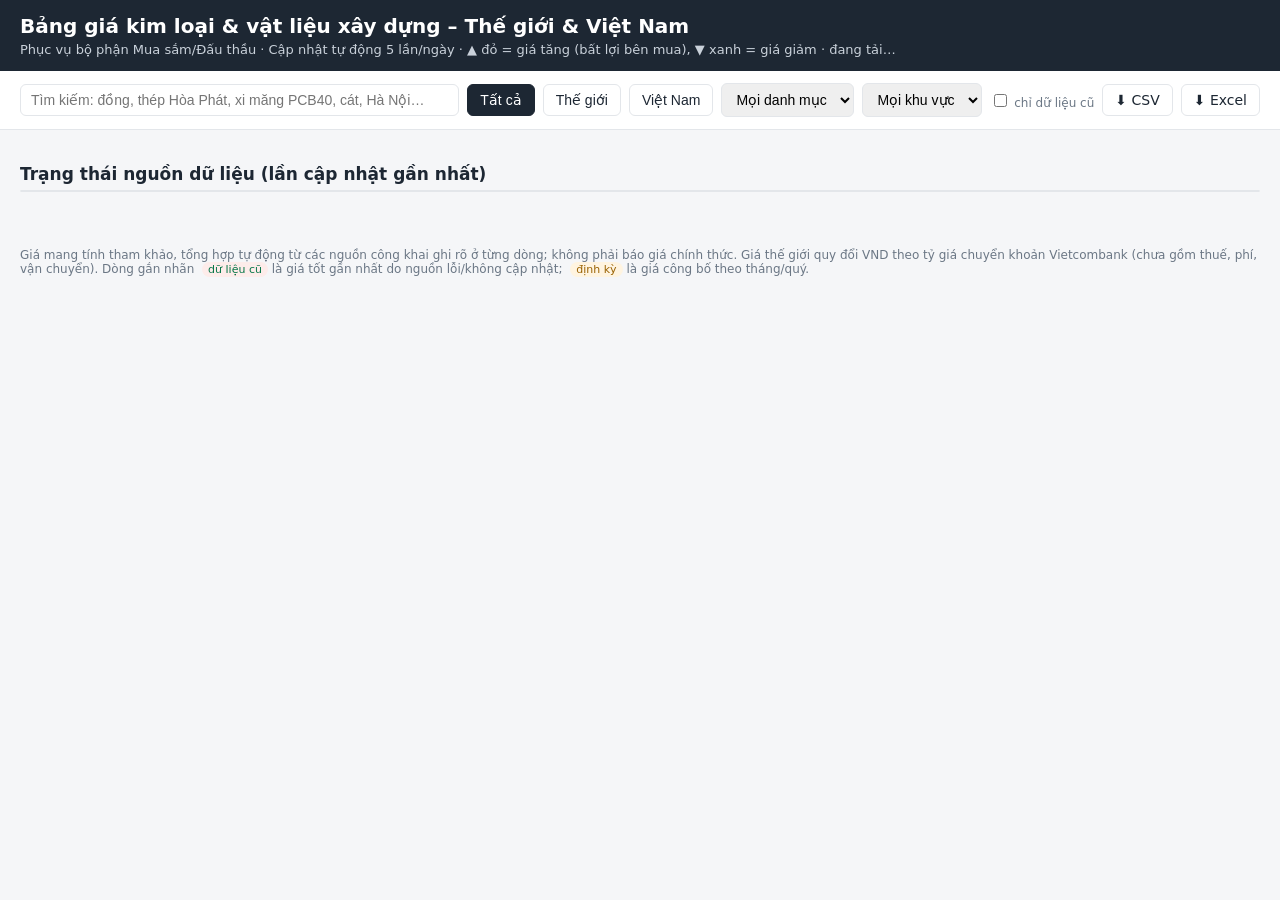
==== static/index.html @ 46d3719f "QA: giao diện navy/champagne cho Bảng giá & Dự báo, bỏ probe /api trên GitHub Pages, màu ▲đỏ/▼xanh t" ====
<!doctype html>
<html lang="vi"><head><meta charset="utf-8"><meta name="viewport" content="width=device-width,initial-scale=1">
<title>Bảng giá kim loại & vật liệu xây dựng</title>
<style>
:root{--bg:#f5f6f8;--card:#fff;--b:#e3e6ea;--t:#1d2733;--m:#6b7785;--up:#b42318;--dn:#067647;--acc:#8a6d3b}
*{box-sizing:border-box}body{margin:0;font-family:system-ui,-apple-system,"Segoe UI",Roboto,Arial,sans-serif;background:var(--bg);color:var(--t);font-size:14px}
header{background:#1d2733;color:#fff;padding:14px 20px}header h1{margin:0;font-size:20px}header .sub{color:#c9d1da;font-size:13px;margin-top:4px}
.bar{display:flex;flex-wrap:wrap;gap:8px;align-items:center;padding:12px 20px;background:var(--card);border-bottom:1px solid var(--b);position:sticky;top:0;z-index:5}
.bar input[type=search],.bar select{padding:7px 10px;border:1px solid var(--b);border-radius:6px;font-size:14px}.bar input[type=search]{flex:1;min-width:180px}
button,.btn{padding:7px 12px;border:1px solid var(--b);border-radius:6px;background:#fff;cursor:pointer;font-size:14px;color:var(--t);text-decoration:none}
button.on{background:#1d2733;color:#fff;border-color:#1d2733}
main{padding:12px 20px 40px}.kpis{display:flex;flex-wrap:wrap;gap:10px;margin-bottom:12px}
.kpi{background:var(--card);border:1px solid var(--b);border-radius:8px;padding:10px 14px;min-width:170px}.kpi .l{color:var(--m);font-size:12px}.kpi .v{font-size:18px;font-weight:600}
h2{font-size:17px;margin:22px 0 6px}h3{font-size:14px;margin:14px 0 4px;color:var(--acc)}
.tw{overflow-x:auto;background:var(--card);border:1px solid var(--b);border-radius:8px}
table{border-collapse:collapse;width:100%}th,td{padding:7px 9px;border-bottom:1px solid var(--b);text-align:left;white-space:nowrap}
th{background:#fafbfc;font-weight:600;font-size:12px;color:var(--m)}td.n{text-align:right;font-variant-numeric:tabular-nums}
td.name{white-space:normal;min-width:220px}tr:hover td{background:#fbfaf6}.up{color:var(--up)}.dn{color:var(--dn)}
.tag{display:inline-block;font-size:11px;padding:1px 6px;border-radius:9px;background:#eef1f4;color:var(--m);margin-left:4px}
.stale{background:#fdecea;color:var(--dn)}.per{background:#fff4e0;color:#9a6200}
.note{color:var(--m);font-size:12px}a{color:#2257a6}
#modal{display:none;position:fixed;inset:0;background:rgba(0,0,0,.45);z-index:20;align-items:center;justify-content:center}
#modal .box{background:#fff;border-radius:10px;padding:16px;width:min(900px,94vw)}#modal .hd{display:flex;justify-content:space-between;align-items:center}
.src{font-size:12px;color:var(--m)}footer{padding:16px 20px;color:var(--m);font-size:12px}
@media(max-width:700px){th:nth-child(n+7),td:nth-child(n+7){display:none}header h1{font-size:17px}}
</style></head><body>
<header><h1>Bảng giá kim loại &amp; vật liệu xây dựng – Thế giới &amp; Việt Nam</h1>
<div class="sub">Phục vụ bộ phận Mua sắm/Đấu thầu · Cập nhật tự động 5 lần/ngày · ▲ đỏ = giá tăng (bất lợi bên mua), ▼ xanh = giá giảm · <span id="upd">đang tải…</span></div></header>
<div class="bar">
 <input type="search" id="q" placeholder="Tìm kiếm: đồng, thép Hòa Phát, xi măng PCB40, cát, Hà Nội…">
 <button data-g="" class="on">Tất cả</button><button data-g="world">Thế giới</button><button data-g="vn">Việt Nam</button>
 <select id="cat"><option value="">Mọi danh mục</option></select>
 <select id="reg"><option value="">Mọi khu vực</option></select>
 <label class="note"><input type="checkbox" id="staleOnly"> chỉ dữ liệu cũ</label>
 <a class="btn" id="csv" href="api/export.csv">⬇ CSV</a><a class="btn" id="xlsx" href="api/export.xlsx">⬇ Excel</a>
</div>
<main><div class="kpis" id="kpis"></div><div id="out"></div>
<h2>Trạng thái nguồn dữ liệu (lần cập nhật gần nhất)</h2><div class="tw"><table id="srcs"></table></div></main>
<footer>Giá mang tính tham khảo, tổng hợp tự động từ các nguồn công khai ghi rõ ở từng dòng; không phải báo giá chính thức. Giá thế giới quy đổi VND theo tỷ giá chuyển khoản Vietcombank (chưa gồm thuế, phí, vận chuyển). Dòng gắn nhãn <span class="tag stale">dữ liệu cũ</span> là giá tốt gần nhất do nguồn lỗi/không cập nhật; <span class="tag per">định kỳ</span> là giá công bố theo tháng/quý.</footer>
<div id="modal"><div class="box"><div class="hd"><b id="mt"></b><button onclick="closeM()">✕ Đóng</button></div>
<canvas id="ch" height="110"></canvas><div class="src" id="ms"></div></div></div>
<script src="static/chart.umd.min.js"></script>
<script>
let DATA=null,G="",chart=null,STATIC=false;
const nf=(v,d)=>v==null?"–":Number(v).toLocaleString("vi-VN",{maximumFractionDigits:d??(Math.abs(v)<10000?2:0)});
const tz=s=>s?new Date(s).toLocaleString("vi-VN",{timeZone:"Asia/Ho_Chi_Minh",hour12:false}):"–";
const dfmt=s=>s?s.split("-").reverse().join("/"):"–";
const esc=s=>(s??"").toString().replace(/[&<>"]/g,c=>({"&":"&amp;","<":"&lt;",">":"&gt;",'"':"&quot;"}[c]));
const PERIODIC=r=>/thitruonghanghoa|Sở Xây dựng/.test(r.src);
const HOSTED=/github\.io$|netlify\.app$|pages\.dev$/.test(location.hostname)||location.protocol=="file:";
async function load(){let r=null;if(!HOSTED){try{r=await fetch("api/prices");if(!r.ok)throw 0;}catch(e){r=null}}
 if(!r){STATIC=true;r=await fetch("prices.json",{cache:"no-store"})}DATA=await r.json();
 document.getElementById("upd").textContent="Lần cập nhật gần nhất: "+tz(DATA.updated_at)+" (giờ VN)";
 const cats=[...new Set(DATA.items.map(i=>i.category))].sort(),regs=[...new Set(DATA.items.map(i=>i.region).filter(Boolean))].sort();
 cat.innerHTML='<option value="">Mọi danh mục</option>'+cats.map(c=>`<option>${esc(c)}</option>`).join("");
 reg.innerHTML='<option value="">Mọi khu vực</option>'+regs.map(c=>`<option>${esc(c)}</option>`).join("");
 kpis();render();srcs();}
function kpis(){const k=["fx_usd_vnd","lme_copper","lme_aluminium","te_rebar_shfe","te_ironore","vnsteel_hoa_phat_mien_bac_cb300_d10","sjc_bar"];
 document.getElementById("kpis").innerHTML=k.map(id=>DATA.items.find(i=>i.id==id)).filter(Boolean).map(i=>`<div class="kpi"><div class="l">${esc(i.name)}${i.region?" · "+esc(i.region):""}</div><div class="v">${nf(i.price)} <span class="note">${esc(i.unit)}</span></div>${chg(i.change_pct)}</div>`).join("");}
function chg(c){if(c==null)return'<span class="note">–</span>';const cl=c>0?"up":c<0?"dn":"";return`<span class="${cl}">${c>0?"▲ +":c<0?"▼ ":""}${c.toFixed(2)}%</span>`}
function match(i){const q=document.getElementById("q").value.trim().toLowerCase();
 if(G&&i.group!=G)return false;if(cat.value&&i.category!=cat.value)return false;if(reg.value&&i.region!=reg.value)return false;
 if(staleOnly.checked&&!i.stale)return false;
 if(q){const h=(i.name+" "+i.category+" "+(i.region||"")+" "+i.src+" "+(i.brand||"")).toLowerCase();
  const strip=s=>s.normalize("NFD").replace(/[\u0300-\u036f]/g,"").replace(/đ/g,"d");if(!q.split(/\s+/).every(w=>strip(h).includes(strip(w))))return false}
 return true}
function render(){const rows=DATA.items.filter(match);let h="";
 for(const g of[["world","🌐 Thị trường thế giới"],["vn","🇻🇳 Thị trường Việt Nam"]]){const gr=rows.filter(r=>r.group==g[0]);if(!gr.length)continue;
  h+=`<h2>${g[1]} <span class="note">(${gr.length} mặt hàng)</span></h2>`;
  for(const c of[...new Set(gr.map(r=>r.category))]){const cr=gr.filter(r=>r.category==c);
   h+=`<h3>${esc(c)}</h3><div class="tw"><table><tr><th>Mặt hàng</th><th>Khu vực</th><th style="text-align:right">Giá</th><th>Đơn vị</th><th style="text-align:right">Thay đổi</th><th style="text-align:right">Quy đổi VND</th><th>Ngày giá</th><th>Cập nhật</th><th>Nguồn</th><th></th></tr>`;
   for(const r of cr){h+=`<tr><td class="name">${esc(r.name)}${r.stale?'<span class="tag stale">dữ liệu cũ</span>':""}${PERIODIC(r)?'<span class="tag per">định kỳ</span>':""}${r.note?`<div class="note">${esc(r.note)}</div>`:""}</td>
<td>${esc(r.region||"")}</td><td class="n"><b>${nf(r.price)}${r.price_high?" – "+nf(r.price_high):""}</b></td><td>${esc(r.unit)}</td><td class="n">${chg(r.change_pct)}</td>
<td class="n">${r.vnd!=null?nf(r.vnd,0)+' <span class="note">'+esc(r.vnd_unit)+"</span>":"–"}</td><td>${dfmt(r.as_of)}</td><td class="note">${tz(r.last_ok)}</td>
<td><a href="${esc(r.url)}" target="_blank" rel="noopener">${esc(r.src)}</a></td><td><button class="hist" data-id="${esc(r.id)}">📈 Lịch sử</button></td></tr>`}
   h+="</table></div>"}}
 document.getElementById("out").innerHTML=h||'<p>Không có mặt hàng phù hợp.</p>';
 const p=new URLSearchParams();if(G)p.set("group",G);const qv=document.getElementById("q").value.trim();if(qv)p.set("q",qv);
 if(STATIC){csv.href="bang-gia.csv";xlsx.href="bang-gia.xlsx"}else{csv.href="api/export.csv?"+p;xlsx.href="api/export.xlsx?"+p}}
function srcs(){document.getElementById("srcs").innerHTML="<tr><th>Nguồn</th><th>Kết quả</th><th>Số mục</th><th>Thời điểm</th><th>Lỗi</th></tr>"+DATA.sources.map(s=>`<tr><td>${esc(s.source)}</td><td>${s.ok?'<span class="up">✔ OK</span>':'<span class="dn">✖ Lỗi</span>'}</td><td>${s.n}</td><td>${tz(s.fetched_at)}</td><td class="note">${esc(s.error||"")}</td></tr>`).join("")}
async function hist(id){const it=DATA.items.find(i=>i.id==id);const r=await(await fetch(STATIC?"history/"+encodeURIComponent(id)+".json":"api/history/"+encodeURIComponent(id))).json();
 mt.textContent=it.name+(it.region?" · "+it.region:"")+" ("+it.unit+")";ms.innerHTML=`Nguồn: <a href="${esc(it.url)}" target="_blank">${esc(it.src)}</a> · ${r.points.length} điểm dữ liệu (lịch sử được tích lũy từ ngày bắt đầu chạy hệ thống)`;
 modal.style.display="flex";if(chart)chart.destroy();
 chart=new Chart(ch,{type:"line",data:{labels:r.points.map(p=>dfmt(p.date)),datasets:[{label:it.unit,data:r.points.map(p=>p.price),borderColor:"#14325a",backgroundColor:"#b08d5722",fill:true,tension:.2,pointRadius:3}]},options:{plugins:{legend:{display:false}},scales:{y:{ticks:{callback:v=>nf(v)}}}}})}
function closeM(){modal.style.display="none"}
modal.addEventListener("click",e=>{if(e.target.id=="modal")closeM()});
document.addEventListener("click",e=>{const b=e.target.closest(".hist");if(b)hist(b.dataset.id);const g=e.target.closest("button[data-g]");
 if(g){G=g.dataset.g;document.querySelectorAll("button[data-g]").forEach(x=>x.classList.toggle("on",x==g));render()}});
["q","cat","reg","staleOnly"].forEach(id=>document.getElementById(id).addEventListener("input",render));
load();setInterval(load,15*60*1000);
</script></body></html>
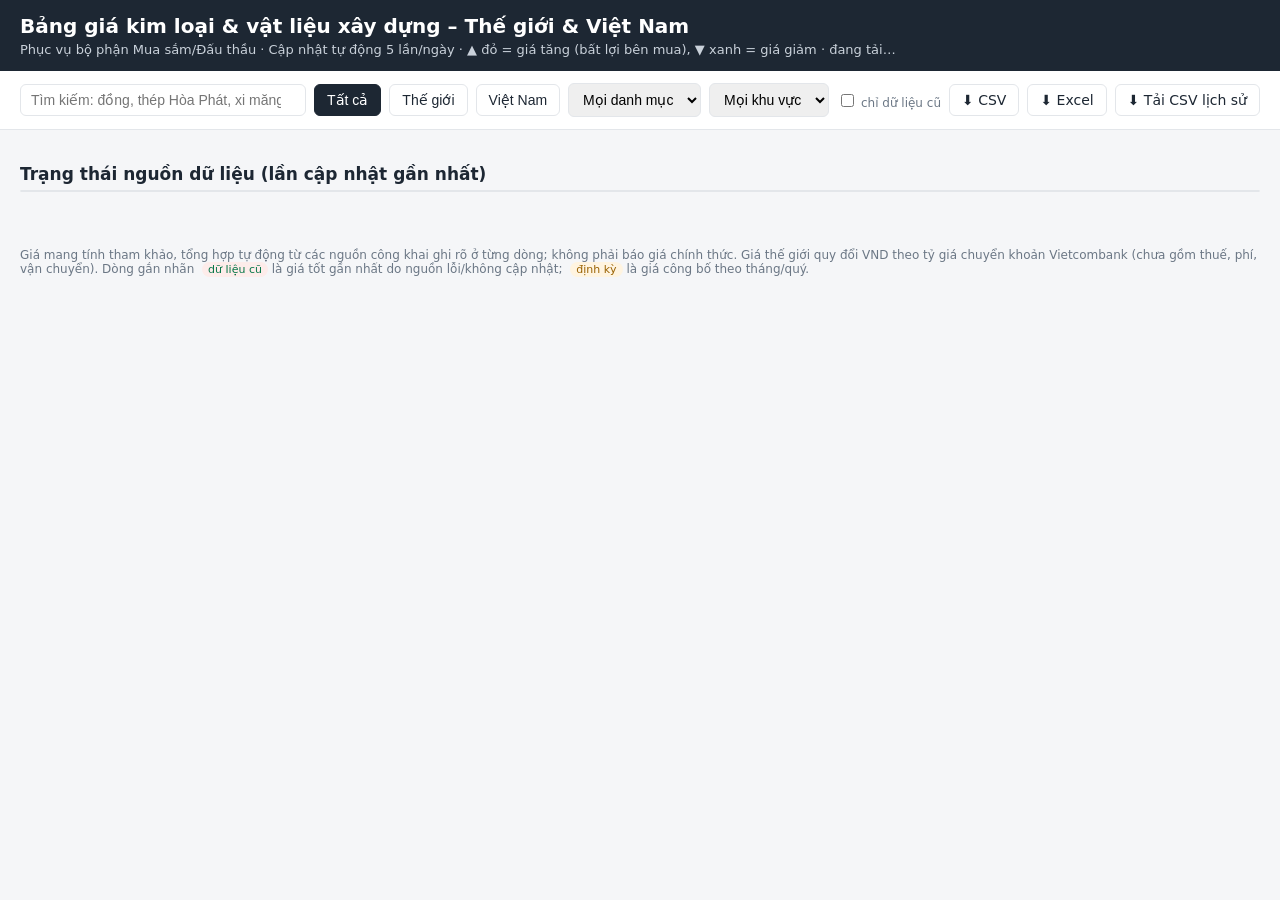
==== commit 39596115: "storage: canonical history -> data/history/*/YYYY-MM.csv + registry; untrack prices.db (rebuilt from" ====
--- a/static/index.html
+++ b/static/index.html
@@ -32,7 +32,7 @@
  <select id="cat"><option value="">Mọi danh mục</option></select>
  <select id="reg"><option value="">Mọi khu vực</option></select>
  <label class="note"><input type="checkbox" id="staleOnly"> chỉ dữ liệu cũ</label>
- <a class="btn" id="csv" href="api/export.csv">⬇ CSV</a><a class="btn" id="xlsx" href="api/export.xlsx">⬇ Excel</a>
+ <a class="btn" id="csv" href="api/export.csv">⬇ CSV</a><a class="btn" id="xlsx" href="api/export.xlsx">⬇ Excel</a><a class="btn" id="hcsv" href="api/history.csv" title="Tải CSV toàn bộ lịch sử giá (mỗi mặt hàng 1 dòng/ngày)" download>⬇ Tải CSV lịch sử</a>
 </div>
 <main><div class="kpis" id="kpis"></div><div id="out"></div>
 <h2>Trạng thái nguồn dữ liệu (lần cập nhật gần nhất)</h2><div class="tw"><table id="srcs"></table></div></main>
@@ -76,7 +76,7 @@
    h+="</table></div>"}}
  document.getElementById("out").innerHTML=h||'<p>Không có mặt hàng phù hợp.</p>';
  const p=new URLSearchParams();if(G)p.set("group",G);const qv=document.getElementById("q").value.trim();if(qv)p.set("q",qv);
- if(STATIC){csv.href="bang-gia.csv";xlsx.href="bang-gia.xlsx"}else{csv.href="api/export.csv?"+p;xlsx.href="api/export.xlsx?"+p}}
+ if(STATIC){csv.href="bang-gia.csv";xlsx.href="bang-gia.xlsx";hcsv.href="lich-su-gia.csv"}else{csv.href="api/export.csv?"+p;xlsx.href="api/export.xlsx?"+p}}
 function srcs(){document.getElementById("srcs").innerHTML="<tr><th>Nguồn</th><th>Kết quả</th><th>Số mục</th><th>Thời điểm</th><th>Lỗi</th></tr>"+DATA.sources.map(s=>`<tr><td>${esc(s.source)}</td><td>${s.ok?'<span class="up">✔ OK</span>':'<span class="dn">✖ Lỗi</span>'}</td><td>${s.n}</td><td>${tz(s.fetched_at)}</td><td class="note">${esc(s.error||"")}</td></tr>`).join("")}
 async function hist(id){const it=DATA.items.find(i=>i.id==id);const r=await(await fetch(STATIC?"history/"+encodeURIComponent(id)+".json":"api/history/"+encodeURIComponent(id))).json();
  mt.textContent=it.name+(it.region?" · "+it.region:"")+" ("+it.unit+")";ms.innerHTML=`Nguồn: <a href="${esc(it.url)}" target="_blank">${esc(it.src)}</a> · ${r.points.length} điểm dữ liệu (lịch sử được tích lũy từ ngày bắt đầu chạy hệ thống)`;
